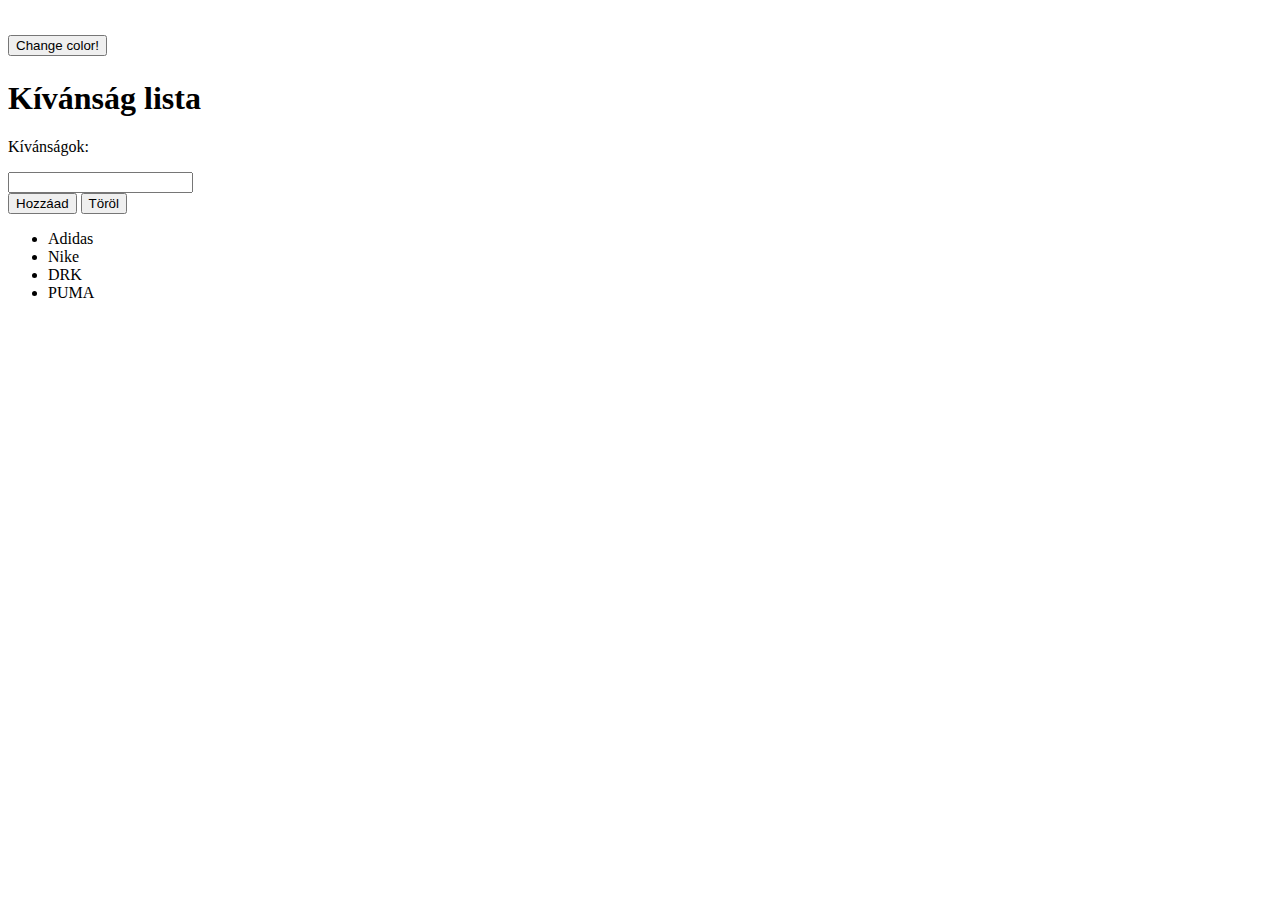
==== JS kettő/index.html @ 94d2f597 "kis apró 2" ====
<!DOCTYPE html>
<html lang="en">
<head>
    <meta charset="UTF-8">
    <meta http-equiv="X-UA-Compatible" content="IE=edge">
    <meta name="viewport" content="width=device-width, initial-scale=1.0">
    <title>Document</title>
</head>
<body>
    <div>
    <h1>
        <button class="button1" id="gomb">Change color!</button>
        <span id="color"></span>
      </h1>
    </div>
    <h1> Kívánság lista </h1>
  <p class="kivansag">Kívánságok:</p> 
  <div>
      <input type="text" class="dolgok">
      <div>
      <button class="hozzaad">Hozzáad</button>
    <button class="torol"> Töröl </button>
  </div>
    <ul>
      <li>Adidas</li>
      <li>Nike</li>
      <li>DRK</li>
      <li>PUMA</li>
    </ul>
   </div>
<script>
const mydiv=document.querySelector('button'); 
const mybutton=document.getElementById('gomb');

mybutton.addEventListener('click', () => { 
  var rannumber1=Math.floor(Math.random() * 256 ); 
  var rannumber2=Math.floor(Math.random() * 256 ); 
  var rannumber3=Math.floor(Math.random() * 256 ); 
  var ranrgb="rgb("+rannumber1+","+rannumber2+","+rannumber3+")";
  mydiv.style.backgroundColor=ranrgb; }); 


const userInput = document.querySelector('.userInput');
const button = document.querySelector('button.description');
const p = document.querySelector('p.description');
let listItem = document.querySelectorAll('li');


const dolgok = document.querySelector('.dolgok');
const hozzaad = document.querySelector('button.hozzaad');
const torol = document.querySelector('button.torol');
  
const listItems = document.getElementsByTagName('li');

hozzaad.addEventListener('click', () => {
  let list = document.querySelector('ul');
  let li = document.createElement('li');
  li.textContent = dolgok.value;
  let appendedItem = list.appendChild(li);

  for(let i = 0; i < appendedItem.length; i++) {
    appendedItem[i].style.color = lastPickedColor;
    } 
    dolgok.value = '';
});

torol.addEventListener('click', () => {
  let list = document.querySelector('ul');
  let li = document.querySelector('li:last-child');
  list.removeChild(li);;
});
</script>
</body>
</html>
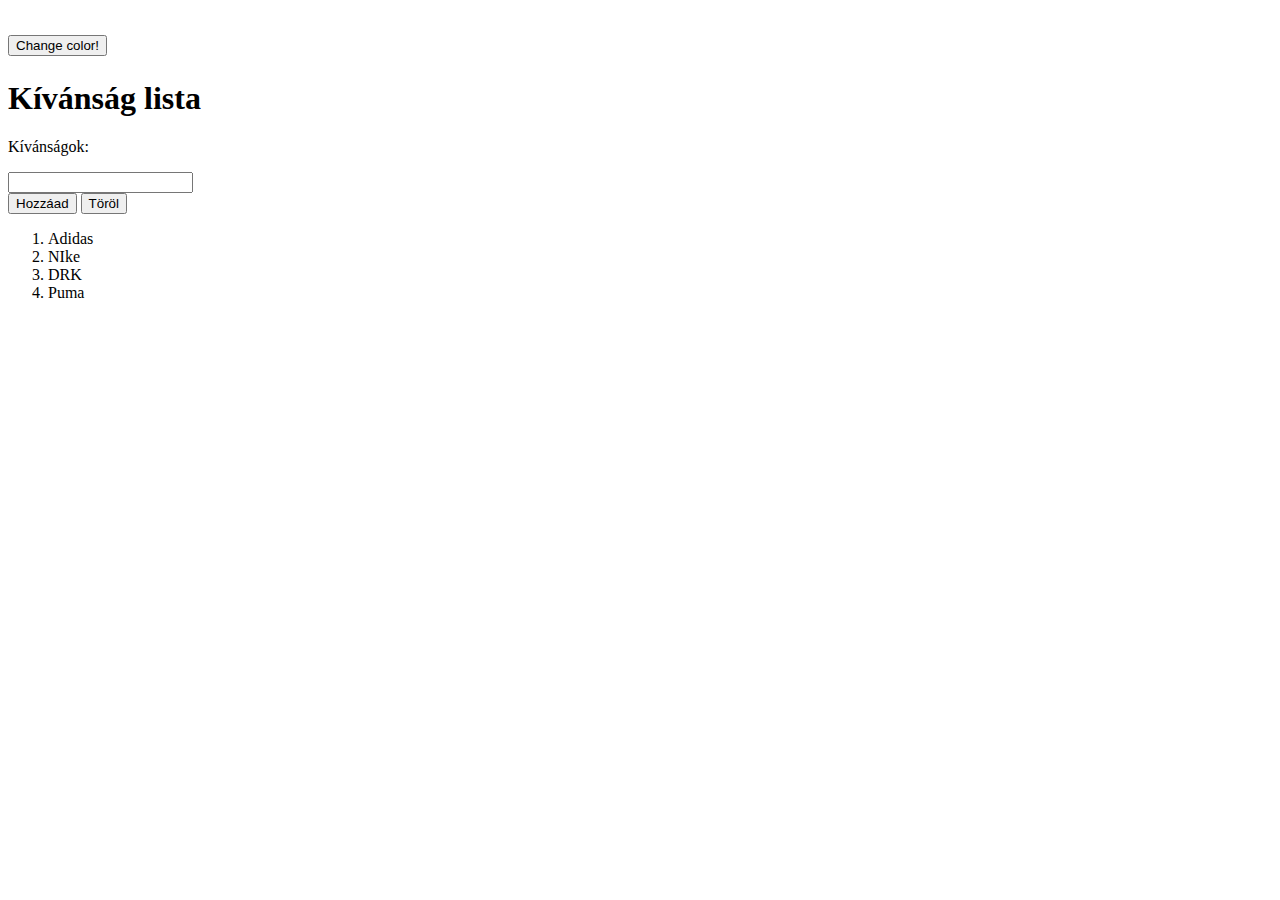
==== commit 5020ed9b: "szám" ====
--- a/JS kettő/index.html
+++ b/JS kettő/index.html
@@ -21,12 +21,12 @@
       <button class="hozzaad">Hozzáad</button>
     <button class="torol"> Töröl </button>
   </div>
-    <ul>
-      <li>Adidas</li>
-      <li>Nike</li>
-      <li>DRK</li>
-      <li>PUMA</li>
-    </ul>
+  <ol>
+    <li>Adidas</li>
+    <li>NIke</li>
+    <li>DRK</li>
+    <li>Puma</li>
+  </ol>
    </div>
 <script>
 const mydiv=document.querySelector('button'); 
@@ -53,7 +53,7 @@
 const listItems = document.getElementsByTagName('li');
 
 hozzaad.addEventListener('click', () => {
-  let list = document.querySelector('ul');
+  let list = document.querySelector('ol');
   let li = document.createElement('li');
   li.textContent = dolgok.value;
   let appendedItem = list.appendChild(li);
@@ -65,7 +65,7 @@
 });
 
 torol.addEventListener('click', () => {
-  let list = document.querySelector('ul');
+  let list = document.querySelector('ol');
   let li = document.querySelector('li:last-child');
   list.removeChild(li);;
 });
